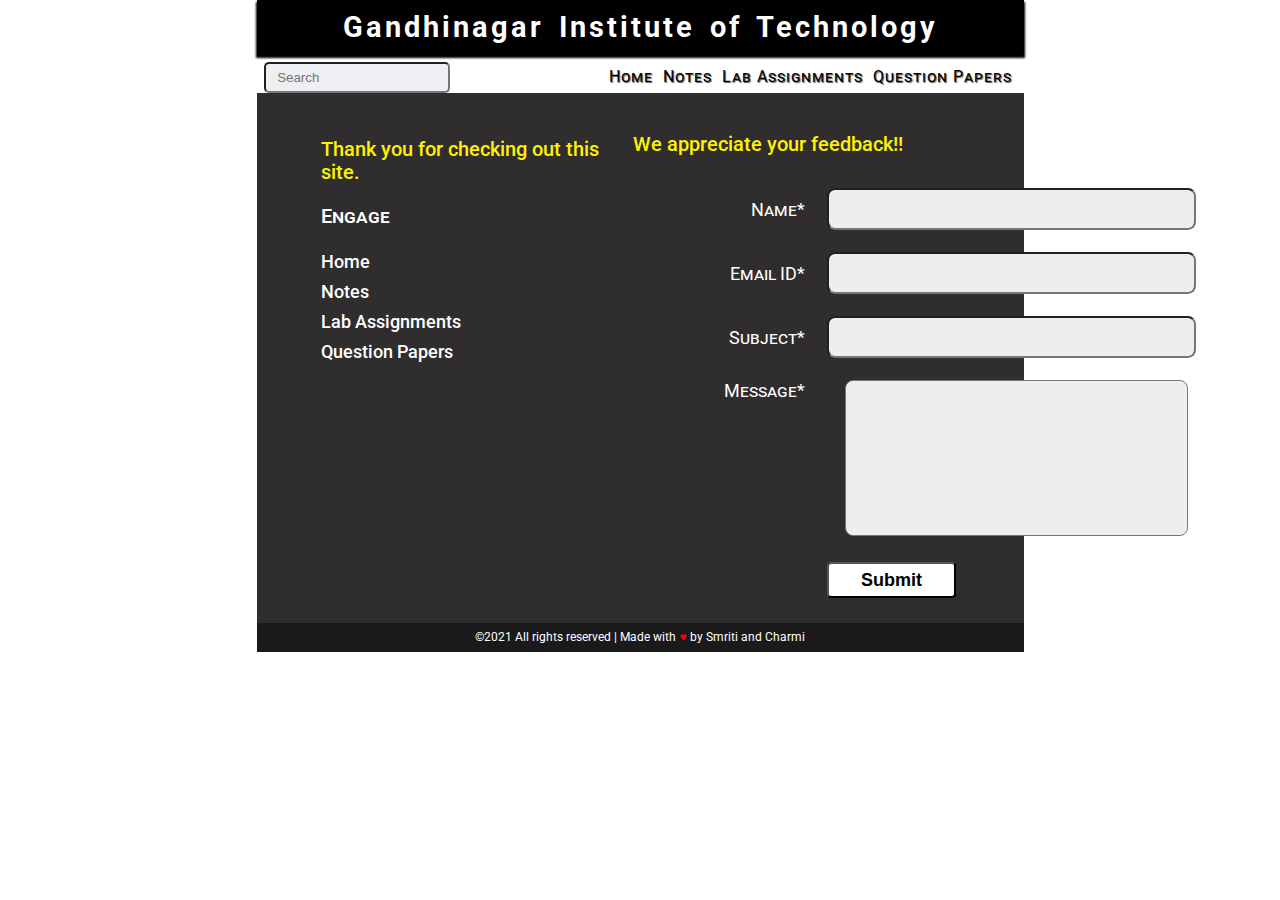
==== lab_manual.html @ 95690df7 "duplicate files removed (#17)" ====
<!DOCTYPE html>
<html lang="en">
<head>
    <meta charset="UTF-8">
    <meta http-equiv="X-UA-Compatible" content="IE=edge">
    <meta name="viewport" content="width=device-width, initial-scale=1.0">
    <!-- Linked css file,font and font-awesome icon-->
    <link rel="preconnect" href="https://fonts.googleapis.com">
    <link rel="preconnect" href="https://fonts.gstatic.com" crossorigin>
    <link href="https://fonts.googleapis.com/css2?family=Roboto:wght@300;400;500;700&display=swap" rel="stylesheet"> 

    <!-- Style sheet here -->
    <link rel="stylesheet" type="text/css" href="style_sheets\lab_manual\lab_manual.css">

    <!-- Site name. Favicon needs to be added -->
    <title>GIT forum</title>
</head>

<!----------------------------------------------------------------------------->
<!-- Body of the page -->

<body>
    <!-- Header of the page include GIT -->
    <header id="header">
            <span id="header-git">
                Gandhinagar Institute of Technology
            </span>
            <span id="arrow">
                &#8617
            </span>
    </header>

    <!-- Search box on bottom left of header -->
    <div id="search-box">
        <input type="text" id="search-box-input" placeholder="Search">
    </div>

    <span class="menu">
        <a href="#home" class="navbar">Home</a>
        <a href="#notes" class="navbar">Notes</a>
        <a href="#lab" class="navbar">Lab Assignments</a>
        <a href="#papers" class="navbar">Question Papers</a>  
    </span>

    <!-- Footer for all page -->
    <footer id="footer">
        <section id="footer-container">
            <div id="links">
              
              <!-- Thank you section on left -->
                <p id="thankyou">Thank you for checking out this site.</p>

                <!-- Engaging links under thank you section. -->
                <p id="engage">Engage</p><br>
                <a href="#">Home</a><br>
                <a href="#">Notes</a><br>
                <a href="#">Lab Assignments</a><br>
                <a href="#">Question Papers</a>
            </div>

            <div id="form">
                <!-- Feddback section on right. -->
                <p>We appreciate your feedback!!</p>

                <form>
                    <table id="feedback-table">

                        <tr>
                            <td> <label for="name">Name*</label></td>
                            <td><input type="text" id="name" size=42></td>
                        </tr>

                        <tr>
                            <td><label for="email">Email ID*</label></td>
                            <td><input type="email" id="email" size=42></td>
                        </tr>

                        <tr>
                            <td><label for="sub">Subject*</label></td>
                            <td><input type="text" id="sub" size=42></td>
                        </tr>

                        <tr>
                            <td style="vertical-align: top"><label for="sug">Message*</label></td>
                            <td><textarea id="sug" cols="40" rows="10"></textarea></td>
                        </tr>

                        <tr>
                            <td></td>
                            <td style="text-align: left"><button type="submit">Submit</button></td>
                        </tr>

                    </table>
                </form>
            </div>
        </section>

        <!-- Last main footer. Please do not make any changes in this section and its css. -->
        <div>
            <p id="copyright"> ©2021 All rights reserved | Made with <span id="heart">&#x2665;</span> by Smriti and
              Charmi </p>
        </div>

    </footer>
    
</body>
</html>
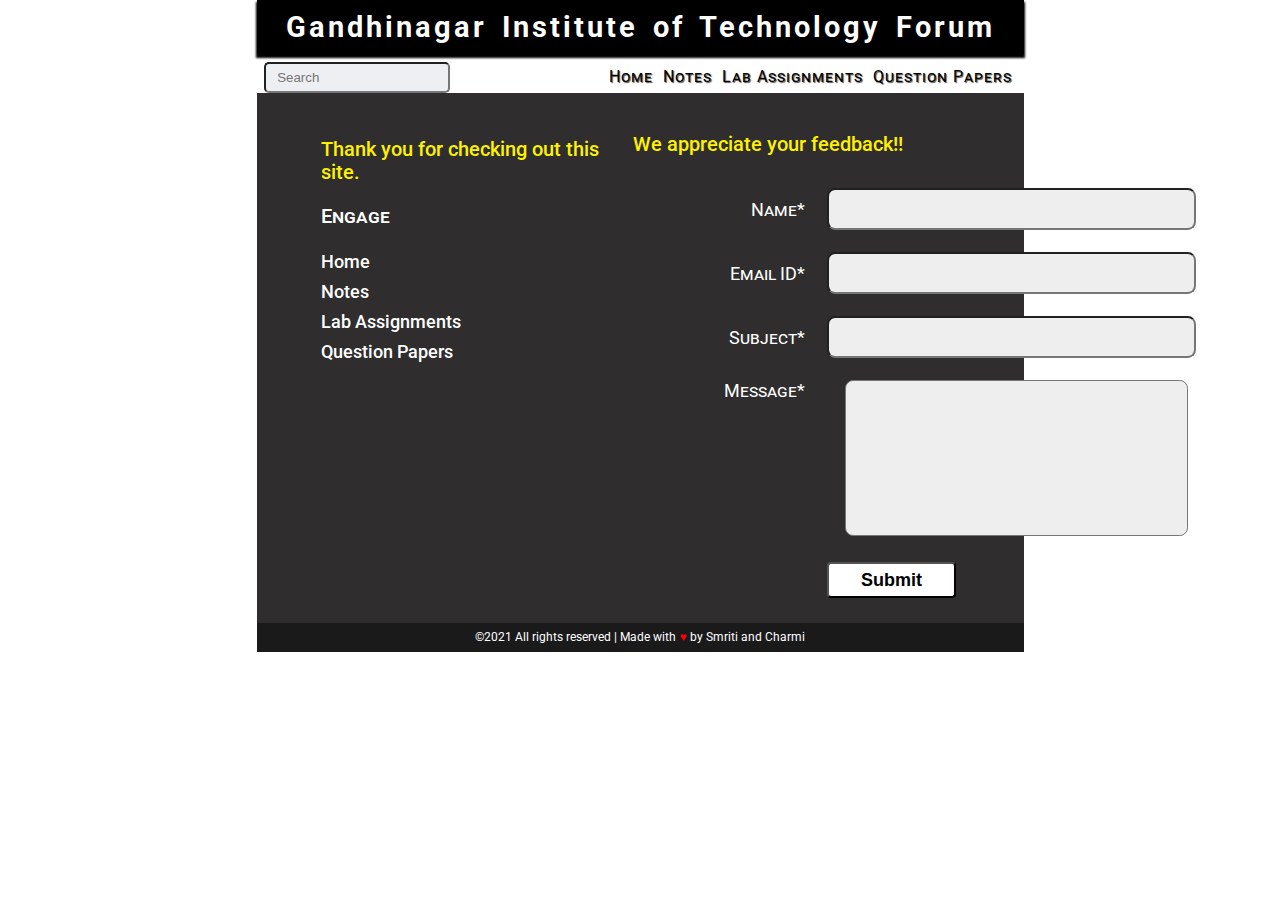
==== commit 91a38753: ""forum" word added" ====
--- a/lab_manual.html
+++ b/lab_manual.html
@@ -23,7 +23,7 @@
     <!-- Header of the page include GIT -->
     <header id="header">
             <span id="header-git">
-                Gandhinagar Institute of Technology
+                Gandhinagar Institute of Technology Forum
             </span>
             <span id="arrow">
                 &#8617
